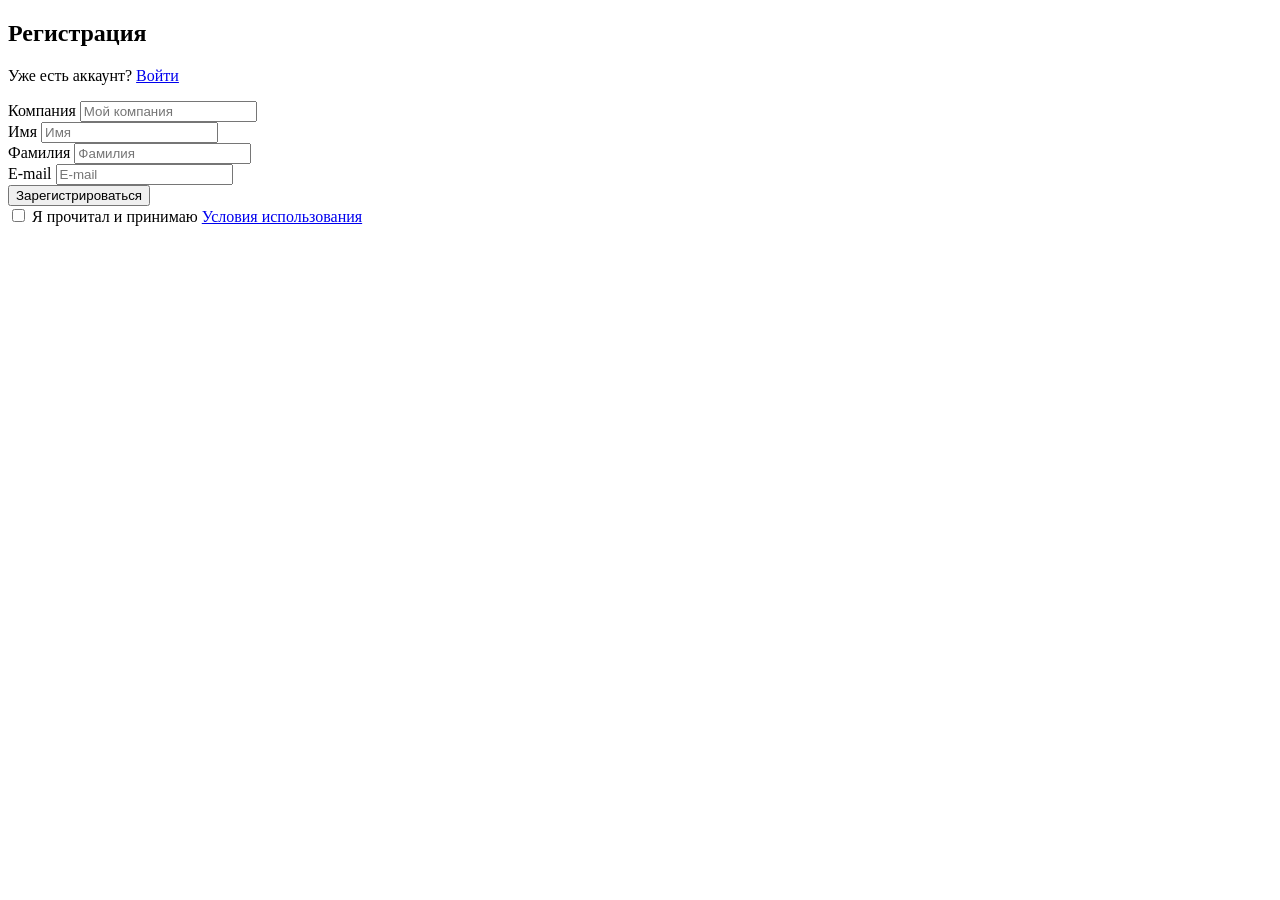
==== 2-Form/index.html @ d62504e0 "Form HTML Commit" ====
<!DOCTYPE html>
<html lang="ru">
<head>
  <meta charset="UTF-8">
  <meta name="viewport" content="width=device-width, initial-scale=1.0">
  <title>Регистрация</title>
</head>
<body>
  <main>
    <section>
      <h1>Регистрация</h1>

      <p>
        Уже есть аккаунт?
        <a href="#">Войти</a>
      </p>

      <form action="#" method="post">
        <div>
          <label for="company">Компания</label>
          <input
            type="text"
            id="company"
            name="company"
            placeholder="Мой компания"
            required
          >
        </div>

        <div>
          <div>
            <label for="first-name">Имя</label>
            <input
              type="text"
              id="first-name"
              name="first_name"
              placeholder="Имя"
              required
            >
          </div>

          <div>
            <label for="last-name">Фамилия</label>
            <input
              type="text"
              id="last-name"
              name="last_name"
              placeholder="Фамилия"
              required
            >
          </div>
        </div>

        <div>
          <label for="email">E-mail</label>
          <input
            type="email"
            id="email"
            name="email"
            placeholder="E-mail"
            required
          >
        </div>

        <button type="submit">Зарегистрироваться</button>

        <div>
          <input type="checkbox" id="terms" name="terms" required>
          <label for="terms">
            Я прочитал и принимаю
            <a href="#">Условия использования</a>
          </label>
        </div>
      </form>
    </section>
  </main>
</body>
</html>
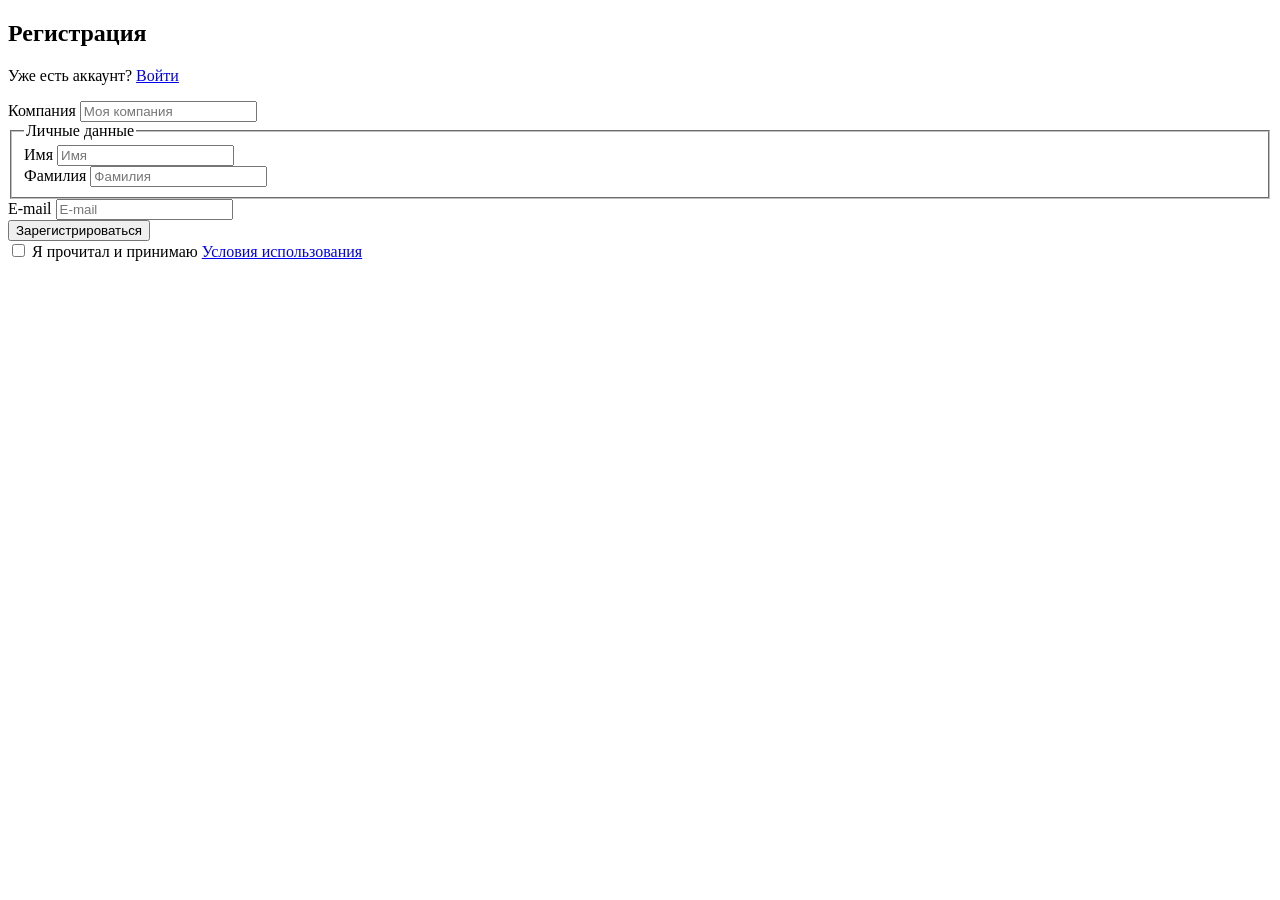
==== commit 0e3ffaeb: "Added style.css" ====
--- a/2-Form/index.html
+++ b/2-Form/index.html
@@ -1,78 +1,91 @@
 <!DOCTYPE html>
 <html lang="ru">
 <head>
-  <meta charset="UTF-8">
-  <meta name="viewport" content="width=device-width, initial-scale=1.0">
-  <title>Регистрация</title>
+    <meta charset="UTF-8" />
+    <meta name="viewport" content="width=device-width, initial-scale=1.0" />
+    <title>Регистрация</title>
+    <link rel="stylesheet" href="style.css" />
 </head>
 <body>
-  <main>
-    <section>
-      <h1>Регистрация</h1>
+    <main class="page">
+        <section class="register" aria-labelledby="register-title">
+            <h1 class="register__title" id="register-title">Регистрация</h1>
 
-      <p>
-        Уже есть аккаунт?
-        <a href="#">Войти</a>
-      </p>
+            <p class="register__text">
+                Уже есть аккаунт?
+                <a class="register__link" href="#">Войти</a>
+            </p>
 
-      <form action="#" method="post">
-        <div>
-          <label for="company">Компания</label>
-          <input
-            type="text"
-            id="company"
-            name="company"
-            placeholder="Мой компания"
-            required
-          >
-        </div>
+            <form class="register__form" action="#" method="post">
+                <div class="register__field">
+                    <label class="visually-hidden" for="company">Компания</label>
+                    <input
+                        class="register__input"
+                        type="text"
+                        id="company"
+                        name="company"
+                        placeholder="Моя компания"
+                        required
+                    />
+                </div>
 
-        <div>
-          <div>
-            <label for="first-name">Имя</label>
-            <input
-              type="text"
-              id="first-name"
-              name="first_name"
-              placeholder="Имя"
-              required
-            >
-          </div>
+                <fieldset class="register__group">
+                    <legend class="visually-hidden">Личные данные</legend>
 
-          <div>
-            <label for="last-name">Фамилия</label>
-            <input
-              type="text"
-              id="last-name"
-              name="last_name"
-              placeholder="Фамилия"
-              required
-            >
-          </div>
-        </div>
+                    <div class="register__field">
+                        <label class="visually-hidden" for="first-name">Имя</label>
+                        <input
+                            class="register__input"
+                            type="text"
+                            id="first-name"
+                            name="first_name"
+                            placeholder="Имя"
+                            required
+                        />
+                    </div>
 
-        <div>
-          <label for="email">E-mail</label>
-          <input
-            type="email"
-            id="email"
-            name="email"
-            placeholder="E-mail"
-            required
-          >
-        </div>
+                    <div class="register__field">
+                        <label class="visually-hidden" for="last-name">Фамилия</label>
+                        <input
+                            class="register__input"
+                            type="text"
+                            id="last-name"
+                            name="last_name"
+                            placeholder="Фамилия"
+                            required
+                        />
+                    </div>
+                </fieldset>
 
-        <button type="submit">Зарегистрироваться</button>
+                <div class="register__field">
+                    <label class="visually-hidden" for="email">E-mail</label>
+                    <input
+                        class="register__input"
+                        type="email"
+                        id="email"
+                        name="email"
+                        placeholder="E-mail"
+                        required
+                    />
+                </div>
 
-        <div>
-          <input type="checkbox" id="terms" name="terms" required>
-          <label for="terms">
-            Я прочитал и принимаю
-            <a href="#">Условия использования</a>
-          </label>
-        </div>
-      </form>
-    </section>
-  </main>
+                <button class="register__button" type="submit">Зарегистрироваться</button>
+
+                <div class="register__agreement">
+                    <input
+                        class="register__checkbox"
+                        type="checkbox"
+                        id="terms"
+                        name="terms"
+                        required
+                    />
+                    <label class="register__agreement-label" for="terms">
+                        Я прочитал и принимаю
+                    </label>
+                    <a class="register__link" href="#">Условия использования</a>
+                </div>
+            </form>
+        </section>
+    </main>
 </body>
 </html>
